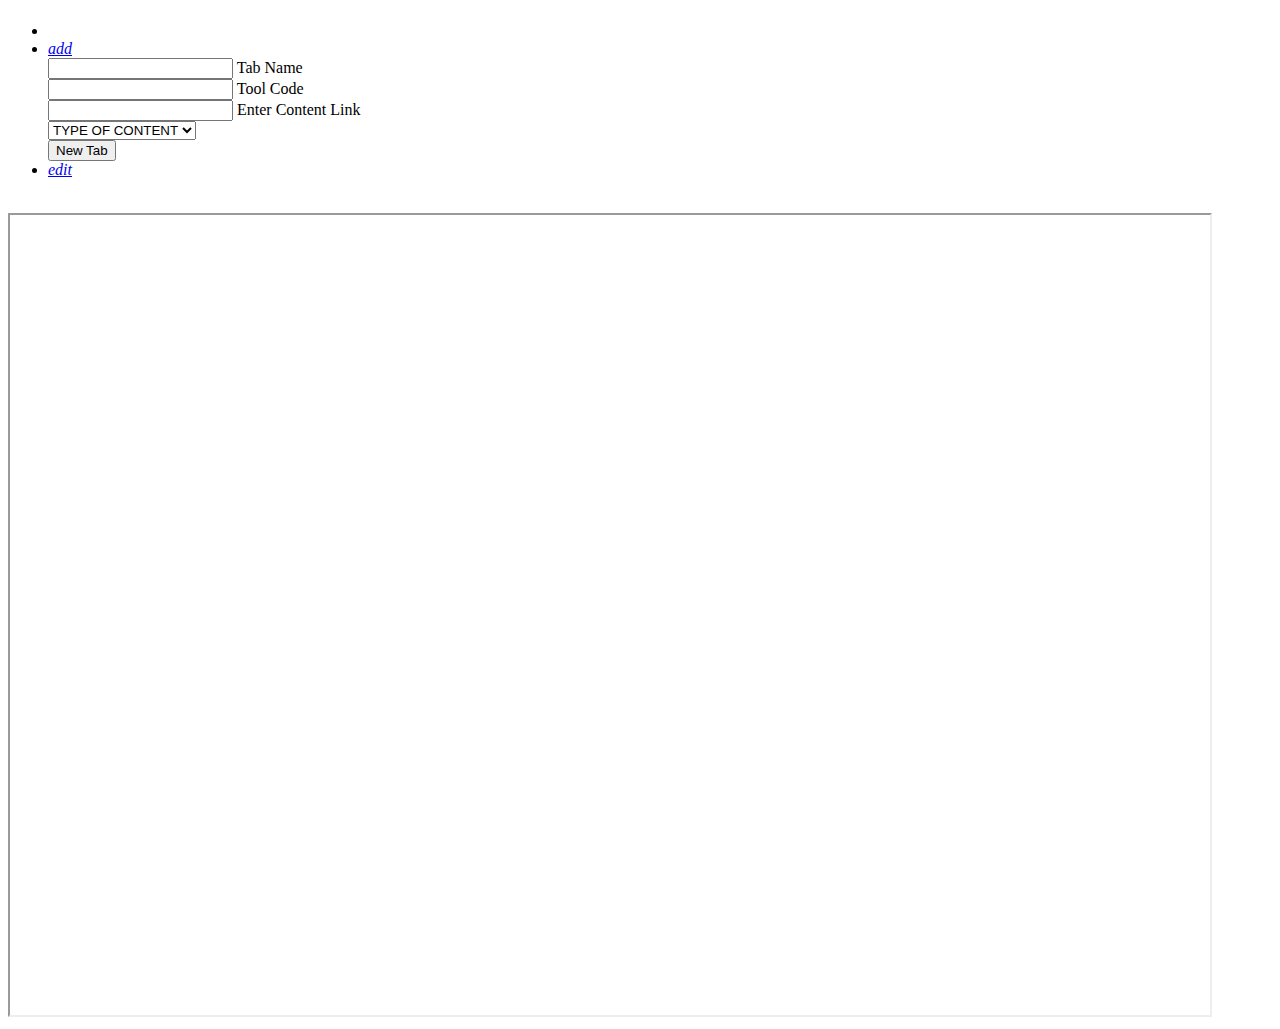
==== src/main/resources/templates/topic.html @ 612c4168 "first commit" ====
<!DOCTYPE html>
<html lang="en" xmlns:th="http://www.thymeleaf.org">
<head th:replace="layout :: head('new topic')">

</head>
<body>
    <div class="container" th:if="${topic != null}">
        <h3 th:text="${topic.topicName}">
        </h3>
        <h5 th:text="${topic.topicDescription}">

        </h5>
    </div>

<div class="container">
    <div class="row">
        <div class="col s12">
            <ul class="tabs">
                <!--existing tabs-->
                <li th:each="tabItem : ${topic.tabItems}" class="tab col s3">
                    <a class="active" th:href="'#' + ${tabItem.id}"
                       th:text="${tabItem.tabName}">
                    </a>
                </li>
                <!--add a tab-->
                <li class="tab col s3" id = "addATab">

                    <a href="#tabForm" class= "modal-trigger">
                        <i class="material-icons">add</i>
                    </a>

                    <!--This is the modal-->
                    <div class="modal" id = "tabForm">
                        <form class="col s12" th:action="@{/addtabitem}"  th:object="${tabItem}"method="post">
                            <div class="input-field col s12 l12">
                                <input type="hidden" id="topic.id" name="topic.id"
                                       th:value="${topic.id}"/>
                                <div class="row">
                                    <div class="input-field col s12 l6">
                                        <input type="text" id="tabName" name="tabName">
                                        <label for="tabName">Tab Name</label>
                                    </div>
                                </div>
                                <div class="row">
                                    <div class="input-field col s12 l6">
                                        <input type="text" id="toolCode" name="toolCode">
                                        <label for="toolCode">Tool Code</label>
                                    </div>
                                </div>
                                <div class="row">
                                    <div class="input-field col s12 l12">
                                        <input type="text" id="tabUrl"
                                               name="tabUrl">
                                        <label for="tabUrl">Enter Content Link</label>
                                    </div>
                                </div>
                                <div>
                                    <select name="typeOfContent" class = "col s6 l6">
                                        <option value="" disabled selected>TYPE OF CONTENT</option>
                                        <option value="DOCUMENT">DOCUMENT</option>
                                        <option value="VIDEO">VIDEO</option>
                                        <option value="SIMULATION">SIMULATION</option>
                                        <option value="OTHER">OTHER</option>
                                    </select>
                                </div>
                                <div class="right-align">
                                    <button class="waves-effect waves-light btn" id="createTopic" type="submit"
                                    >New Tab</button>
                                </div>
                            </div>
                        </form>
                    </div>

                </li>
                <li class="tab col s3" id = "editATab">

                    <a href="#tabForm" class= "modal-trigger">
                        <i class="material-icons">edit</i>
                    </a>
                </li>

            </ul>

            <br>
            <!--tab content-->

                <div th:each="tabItem : ${topic.tabItems}" class="video-container"
                     th:id="${tabItem.id}">

                    <iframe width = "1200" height = "800" th:src ="${tabItem.tabUrl}"></iframe>
                </div>

        </div>
    </div>
</div>

    <!--<div class="container">-->
        <!--<h2>Modals</h2>-->
        <!--<a href="#terms" class="btn orange modal-trigger">Terms and Conditions</a>-->

        <!--<div class="modal" id = "terms">-->

            <!--test-->
        <!--</div>-->
    <!--</div>-->





<div th:replace="layout :: scripts"></div>
</body>
</html>
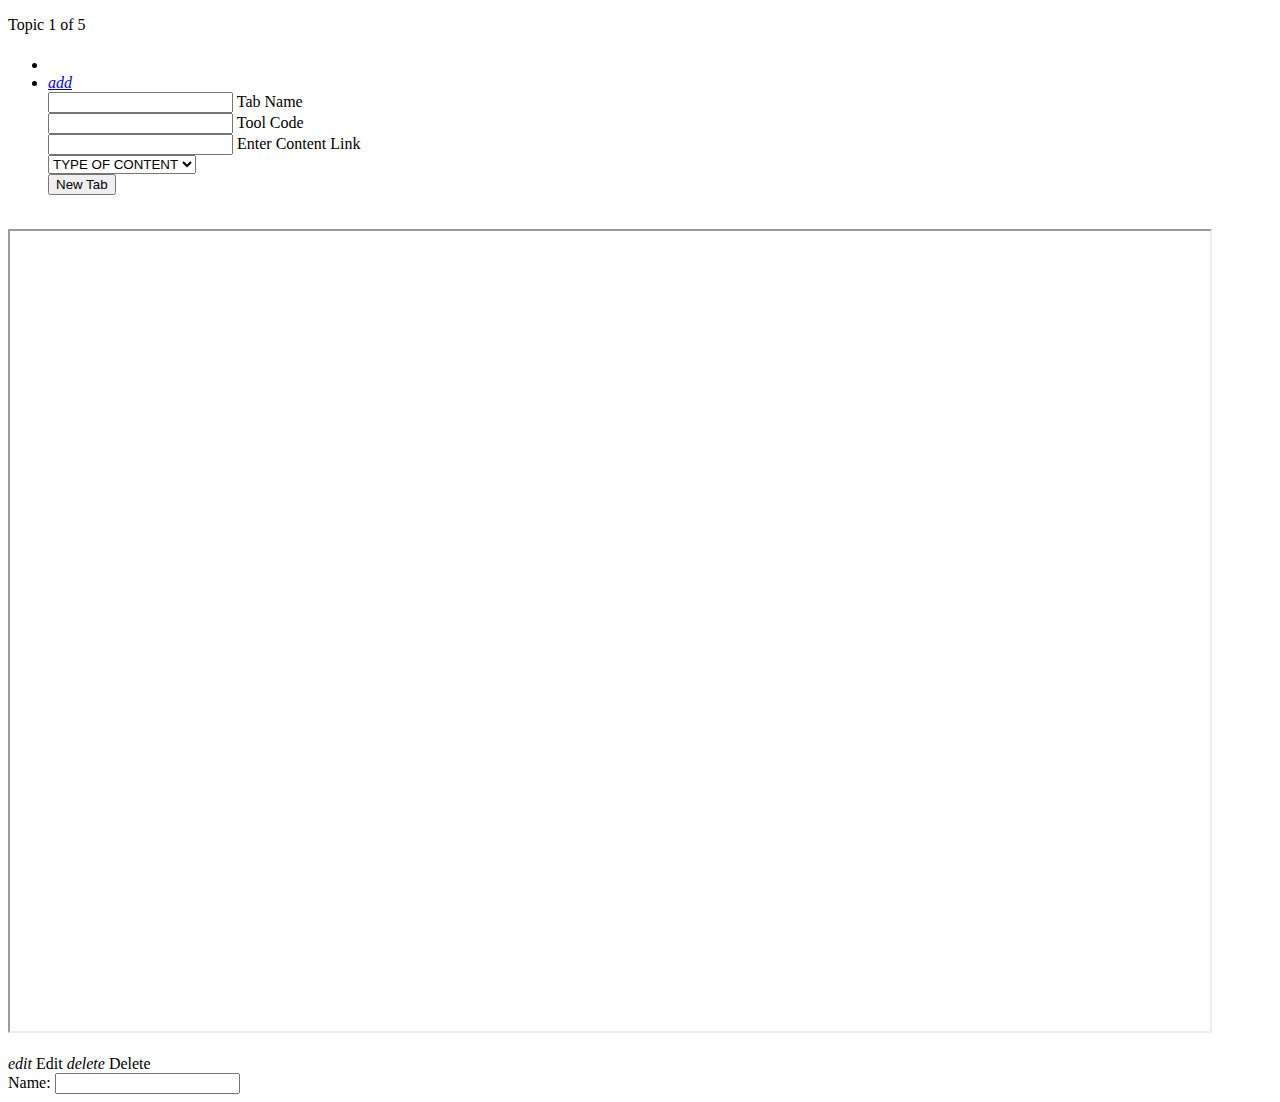
==== commit f4f285e3: "first commit" ====
--- a/src/main/resources/templates/topic.html
+++ b/src/main/resources/templates/topic.html
@@ -4,7 +4,9 @@
 
 </head>
 <body>
+
     <div class="container" th:if="${topic != null}">
+        <p>Topic 1 of 5</p>
         <h3 th:text="${topic.topicName}">
         </h3>
         <h5 th:text="${topic.topicDescription}">
@@ -39,6 +41,7 @@
                                     <div class="input-field col s12 l6">
                                         <input type="text" id="tabName" name="tabName">
                                         <label for="tabName">Tab Name</label>
+                                        <div></div>
                                     </div>
                                 </div>
                                 <div class="row">
@@ -72,13 +75,6 @@
                     </div>
 
                 </li>
-                <li class="tab col s3" id = "editATab">
-
-                    <a href="#tabForm" class= "modal-trigger">
-                        <i class="material-icons">edit</i>
-                    </a>
-                </li>
-
             </ul>
 
             <br>
@@ -89,6 +85,27 @@
 
                     <iframe width = "1200" height = "800" th:src ="${tabItem.tabUrl}"></iframe>
                 </div>
+            <br>
+            <div class="container">
+                <div class="row">
+                    <a class="waves-effect
+                       waves-light btn">
+                            <!--th:href="@{'/topics/' + ${topic.id} + '#' + ${tabitem.id}" -->
+                            <i
+                        class="material-icons right">edit
+                    </i>Edit
+                    </a>
+                    <a class="waves-effect waves-light btn"><i class="material-icons right">delete
+                    </i>Delete
+                    </a>
+                </div>
+            </div>
+            <div class="card">
+                Name: <input type="text" />
+<!--                             th:attrappend="${topic.topicName}"-->
+
+            </div>
+
 
         </div>
     </div>
